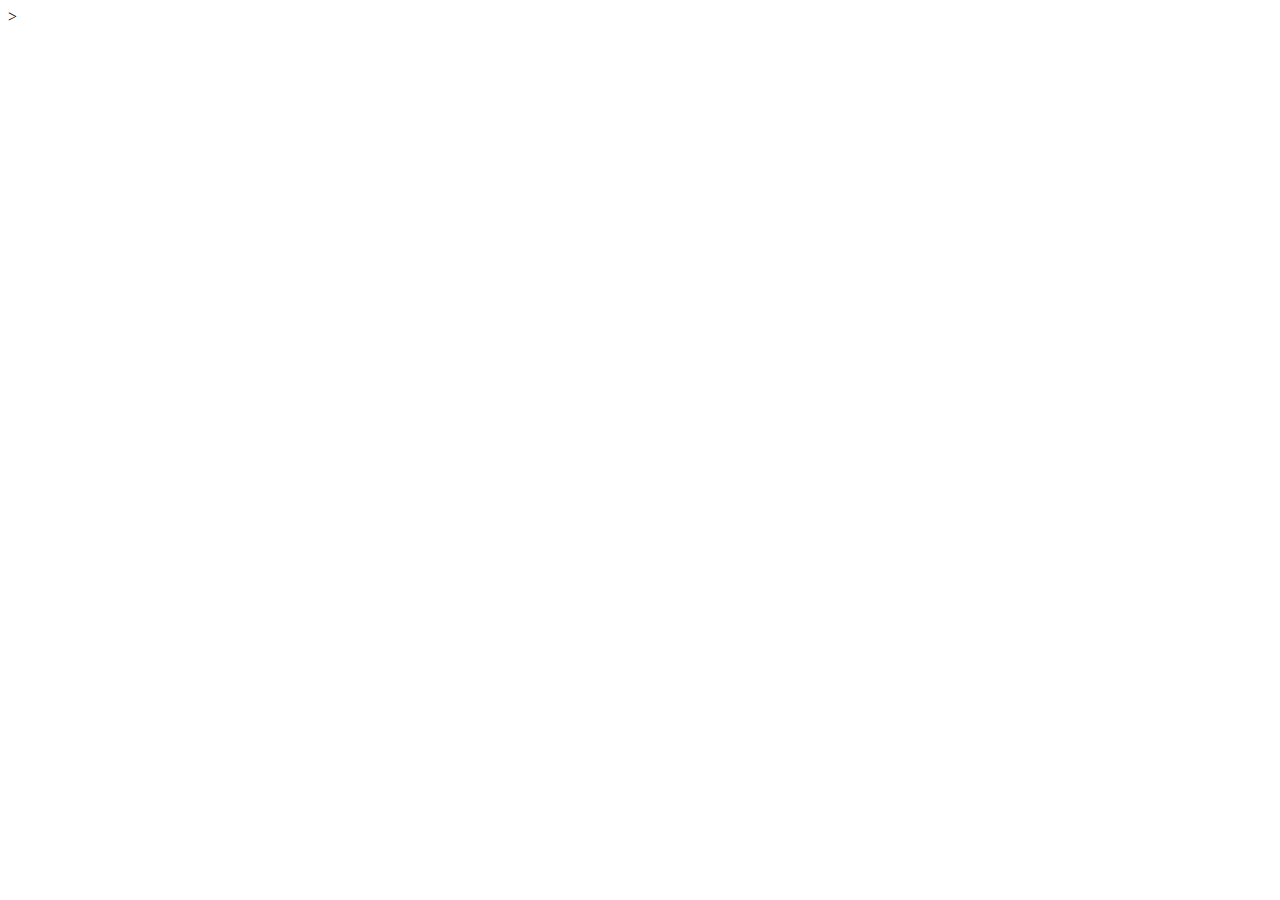
==== Untitled-1.html @ ef7809ff "Merge pull request #1 from aasmaa11/jskxx-patch-1" ====
<!DOCTYPE html>
<html>
<head>
    <meta charset='utf-8'>
    <meta http-equiv='X-UA-Compatible' content='IE=edge'>
    <title>Page Title</title>
    <meta name='viewport' content='width=device-width, initial-scale=1'>
    <link rel='stylesheet' type='text/css' media='screen' href='main.css'>
    <script src='main.js'></script>
</head>
<body>
    
</body>
</html>>
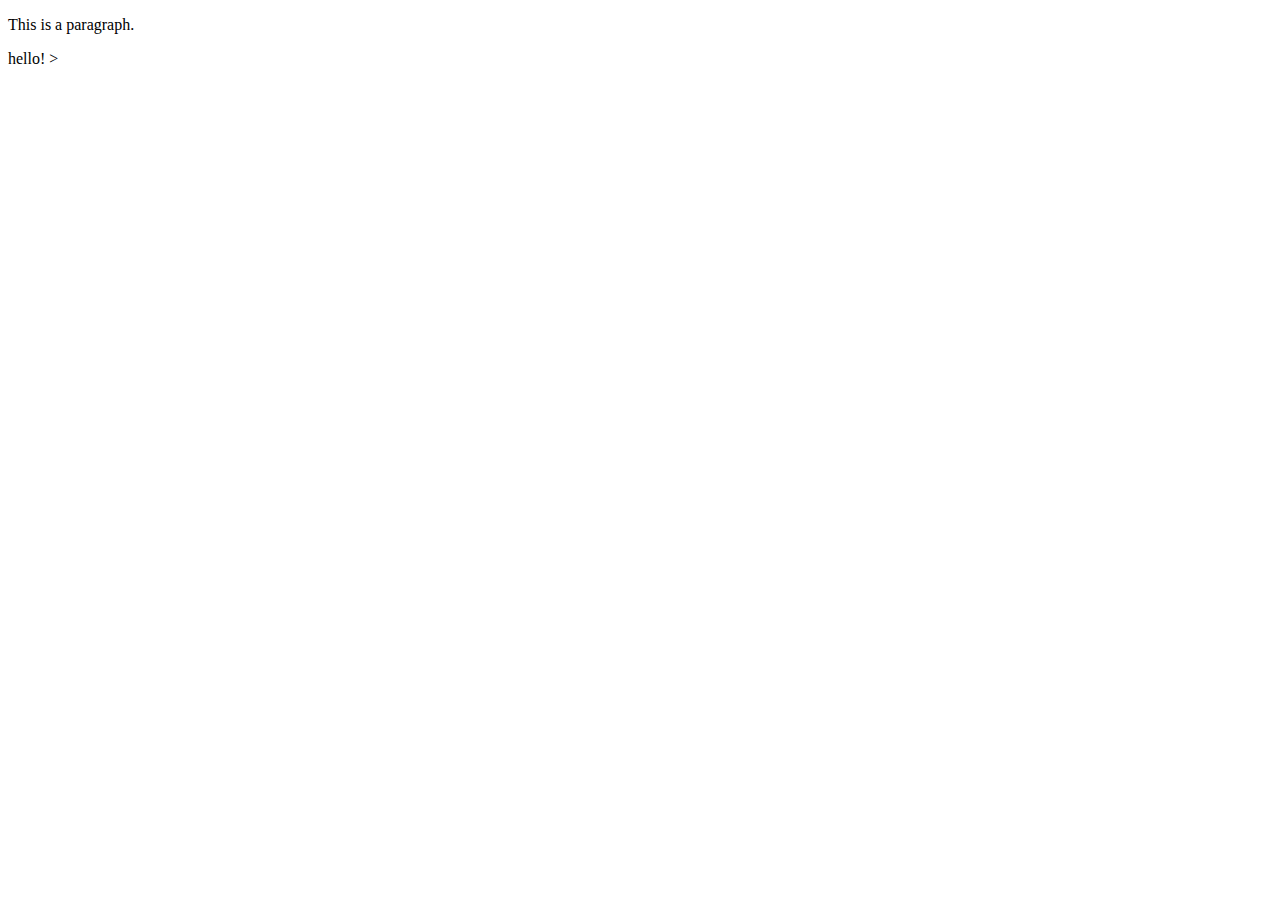
==== commit 59cd2a14: "Update Untitled-1.html" ====
--- a/Untitled-1.html
+++ b/Untitled-1.html
@@ -3,7 +3,9 @@
 <head>
     <meta charset='utf-8'>
     <meta http-equiv='X-UA-Compatible' content='IE=edge'>
-    <title>Page Title</title>
+    <title>test</title>
+    <p>This is a paragraph.</p>
+    hello!
     <meta name='viewport' content='width=device-width, initial-scale=1'>
     <link rel='stylesheet' type='text/css' media='screen' href='main.css'>
     <script src='main.js'></script>
@@ -11,4 +13,4 @@
 <body>
     
 </body>
-</html>>+</html>>
